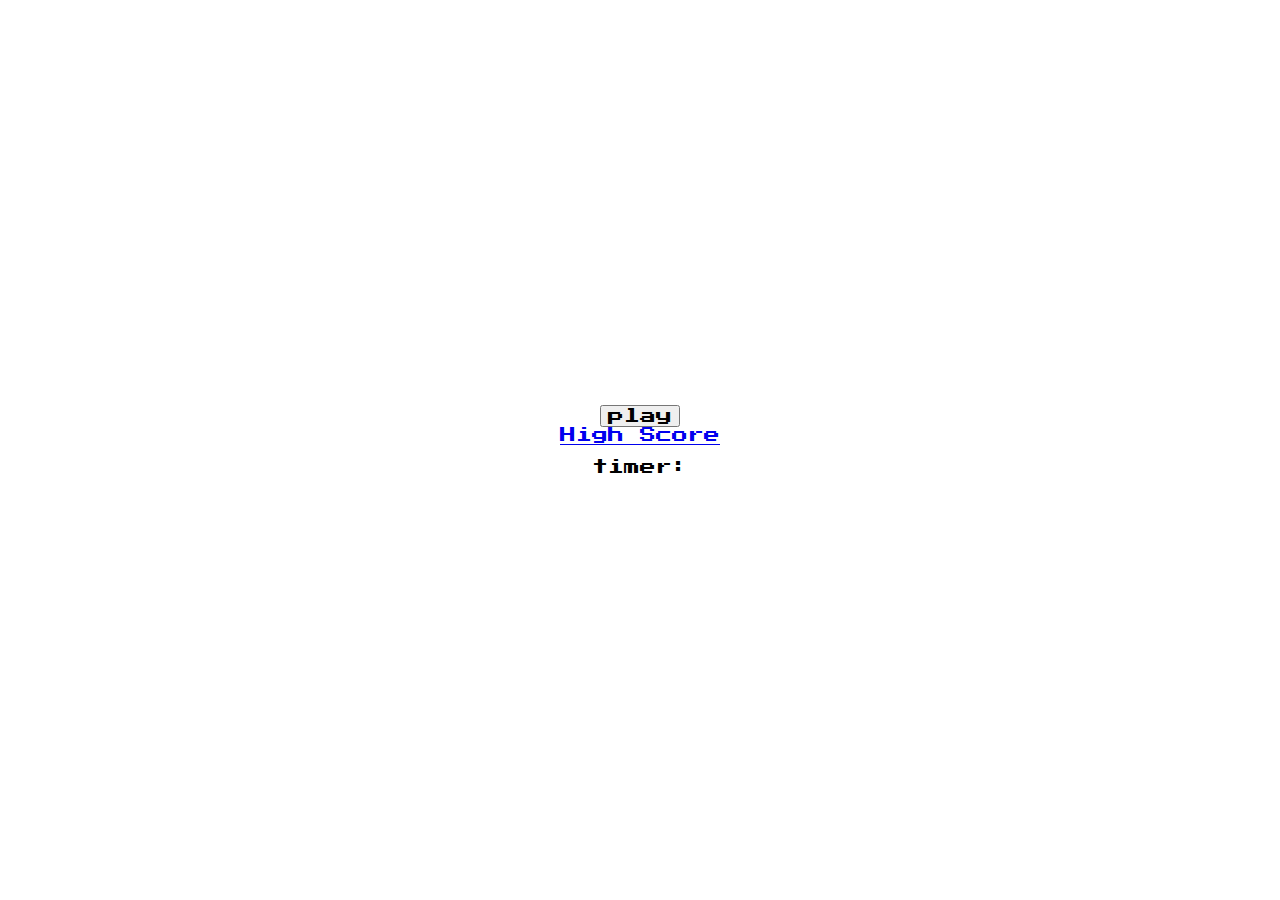
==== index.html @ 5f100ed1 "moved files and eddited more script.js" ====
<!DOCTYPE html>
<html lang="en">
<head>
    <meta charset="UTF-8"> 
    <meta http-equiv="X-UA-Compatible" content="IE=edge">
    <meta name="viewport" content="width=device-width, initial-scale=1.0">
    <link rel="stylesheet" href="assets/style.css">
    <title>Code Quiz Challange</title>
</head>
<body> 
    <main class="container">    
        <div id= "homescreen" class="flex-column flex-center"> 
           <h1>Start Game</h1> 
           <button id="startbutton" class="btn" type="button">play</button> 
           <a href="highscores.html" id="highscore-btn"            
            class="btn">High Score</a>
            <div id= "question-box"></div>
            <p> timer: <span id="time"></span></p>
            <div id="progressBar">
                <div id="progressBarFull"></div>
            </div>
         </div>    
        </div>

    </main>                  
    <script src="./assets/script.js"></script>
</body>
</html>

<!-- started right above the main closing tag -->
---- assets/style.css ----
@import url("https://fonts.googleapis.com/css2?family=Press+Start+2P&display=swap");

/* body {
     background-color: rgb(106, 90, 205)
    } */

* {
  box-sizing: border-box;
  font-size: 100%;
  font-family: "Press Start 2P", cursive;
}
h1 {
  font-size: 6rem;
  color: #fff;
  margin-bottom: 5rem;
}

h2 {
  font-size: 4.5rem;
  margin-bottom: 5rem;
}

.container {
  width: 100vw;
  height: 50vw;
  display: flex;
  justify-content: center;
  align-items: center;
  max-width: 75rem;
  margin: 0 auto;
  padding: 2rem;
}

.flex-column {
  display: flex;
  flex-direction: column;
}

.flex-center {
  justify-content: center;
  align-items: center;
}

.justify-center {
  justify-content: center;
}

.text-center {
  text-align: center;
}

/* .btn {
  font-size: 3rem;
  padding: 3rem 0;
  width: 30 rem;
  text-align:center;
  margin-bottom: 1rem;
  text-decoration: none;
  color: rgb(255, 0, 255);
  background: linear-gradient(90deg, rgb(60, 60, 60) 0%, rgb(0, 0, 0) 100%);
  border-radius: 4px;
} */

.btn:hover {
  cursor: pointer;
  box-shadow: 0 0.4rem 1.4rem 0 (#3c3c3c);
  transition: transform 150ms;
  transform: scale(1.03);
}

.btn[disabled]:hover {
  cursor: not-allowed;
  box-shadow: none;
  transform: none;
}

#highscore-btn {
  background: linear-gradient (90deg, rgb(255, 0, 0) 0%);
}

#highscore-btn:hover {
  box-shadow: 0 0.4rem 1.4rem 0 #3c3c3c;
}

.rightanswer {
  background: linear-gradient(45deg, rgba(0, 0, 255) 0%, rgb(0, 255, 255) 100%);
}


.wronganswer {
  background: linear-gradient(45deg, rgba(255, 0, 0) 0%, rgb(255, 0, 64) 100%);
}





@media screen and (max-width: 500px) {
  .decisions {
    min-width: 30rem;
  }
}
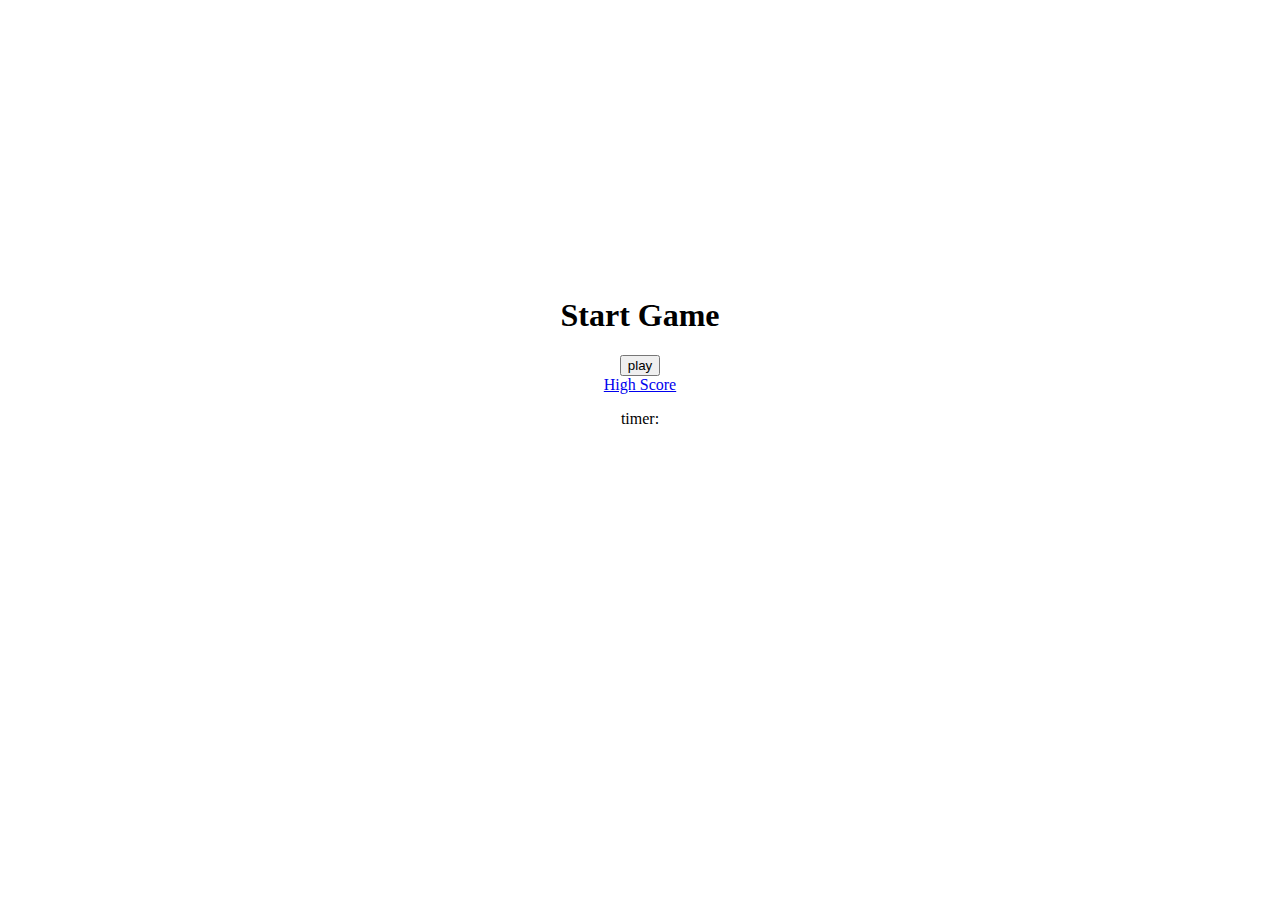
==== commit aed0d4d7: "updating highscores" ====
--- a/index.html
+++ b/index.html
@@ -27,5 +27,5 @@
 </body>
 </html>
 
-<!-- started right above the main closing tag --> 
+<!-- write comments below --> 
          --- a/assets/style.css
+++ b/assets/style.css
@@ -1,8 +1,8 @@
 @import url("https://fonts.googleapis.com/css2?family=Press+Start+2P&display=swap");
-
-/* body {
+/* 
+ body {
      background-color: rgb(106, 90, 205)
-    } */
+    } 
 
 * {
   box-sizing: border-box;
@@ -13,7 +13,7 @@
   font-size: 6rem;
   color: #fff;
   margin-bottom: 5rem;
-}
+} */
 
 h2 {
   font-size: 4.5rem;
@@ -48,8 +48,8 @@
 .text-center {
   text-align: center;
 }
-
-/* .btn {
+/* 
+ .btn {
   font-size: 3rem;
   padding: 3rem 0;
   width: 30 rem;
@@ -59,7 +59,7 @@
   color: rgb(255, 0, 255);
   background: linear-gradient(90deg, rgb(60, 60, 60) 0%, rgb(0, 0, 0) 100%);
   border-radius: 4px;
-} */
+}  */
 
 .btn:hover {
   cursor: pointer;
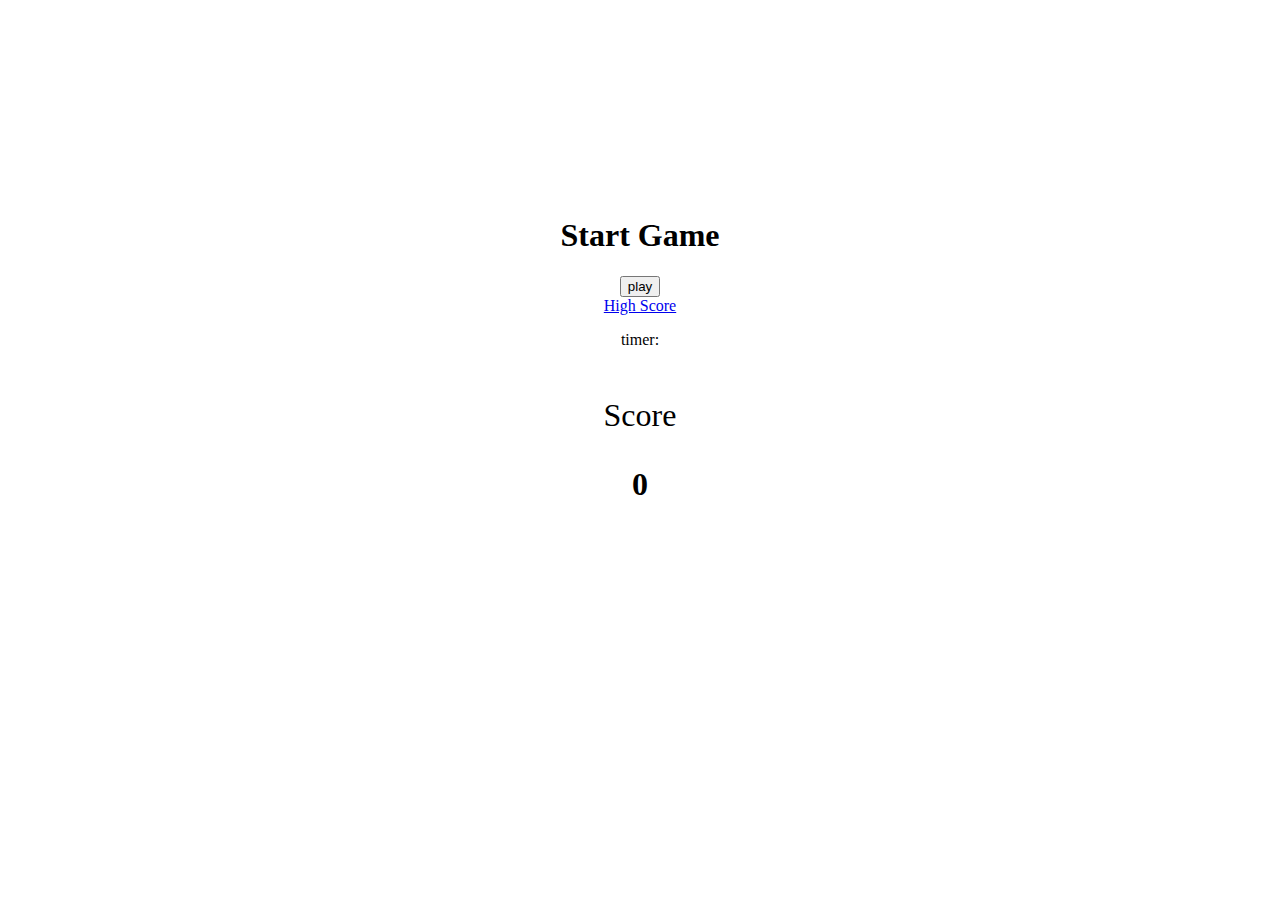
==== commit f31f75f0: "modified and added files" ====
--- a/index.html
+++ b/index.html
@@ -9,16 +9,28 @@
 </head>
 <body> 
     <main class="container">    
-        <div id= "homescreen" class="flex-column flex-center"> 
+        <div id= "game" class="flex-column flex-center"> 
            <h1>Start Game</h1> 
            <button id="startbutton" class="btn" type="button">play</button> 
-           <a href="highscores.html" id="highscore-btn"            
+           <a href="highscores.html" id="highscore-btn"  
+           <a href="highscores.js"  id="highscore-btn" 
             class="btn">High Score</a>
             <div id= "question-box"></div>
             <p> timer: <span id="time"></span></p>
-            <div id="progressBar">
-                <div id="progressBarFull"></div>
-            </div>
+            <!-- trying this here -->
+            <div  id="hud">
+                <div class="hud-item">
+                    <p id="progressText" class="hud-prefix">
+                        Score
+                      </p>
+                      <h1 class="hud-main-text" id="Score">
+                        0
+                    <!-- <div id="progressBar">
+                    <div id="progressBarFull"></div>    -->
+                    </div>
+                    </div>                           
+                </div>  
+             </div>
          </div>    
         </div>
 
--- a/assets/style.css
+++ b/assets/style.css
@@ -61,6 +61,7 @@
   border-radius: 4px;
 }  */
 
+
 .btn:hover {
   cursor: pointer;
   box-shadow: 0 0.4rem 1.4rem 0 (#3c3c3c);
@@ -86,17 +87,26 @@
   background: linear-gradient(45deg, rgba(0, 0, 255) 0%, rgb(0, 255, 255) 100%);
 }
 
-
 .wronganswer {
   background: linear-gradient(45deg, rgba(255, 0, 0) 0%, rgb(255, 0, 64) 100%);
 }
 
+#hud {
+  display: flex;
+  justify-content: space-between;
+}
 
+.hud-prefix {
+  text-align: center;
+  font-size: 2rem;
+}
 
-
-
-@media screen and (max-width: 500px) {
+.hud-main-text {
+  text-align: center;
+}
+  
+@media screen and (max-width: 700px) {
   .decisions {
     min-width: 30rem;
   }
-}+}
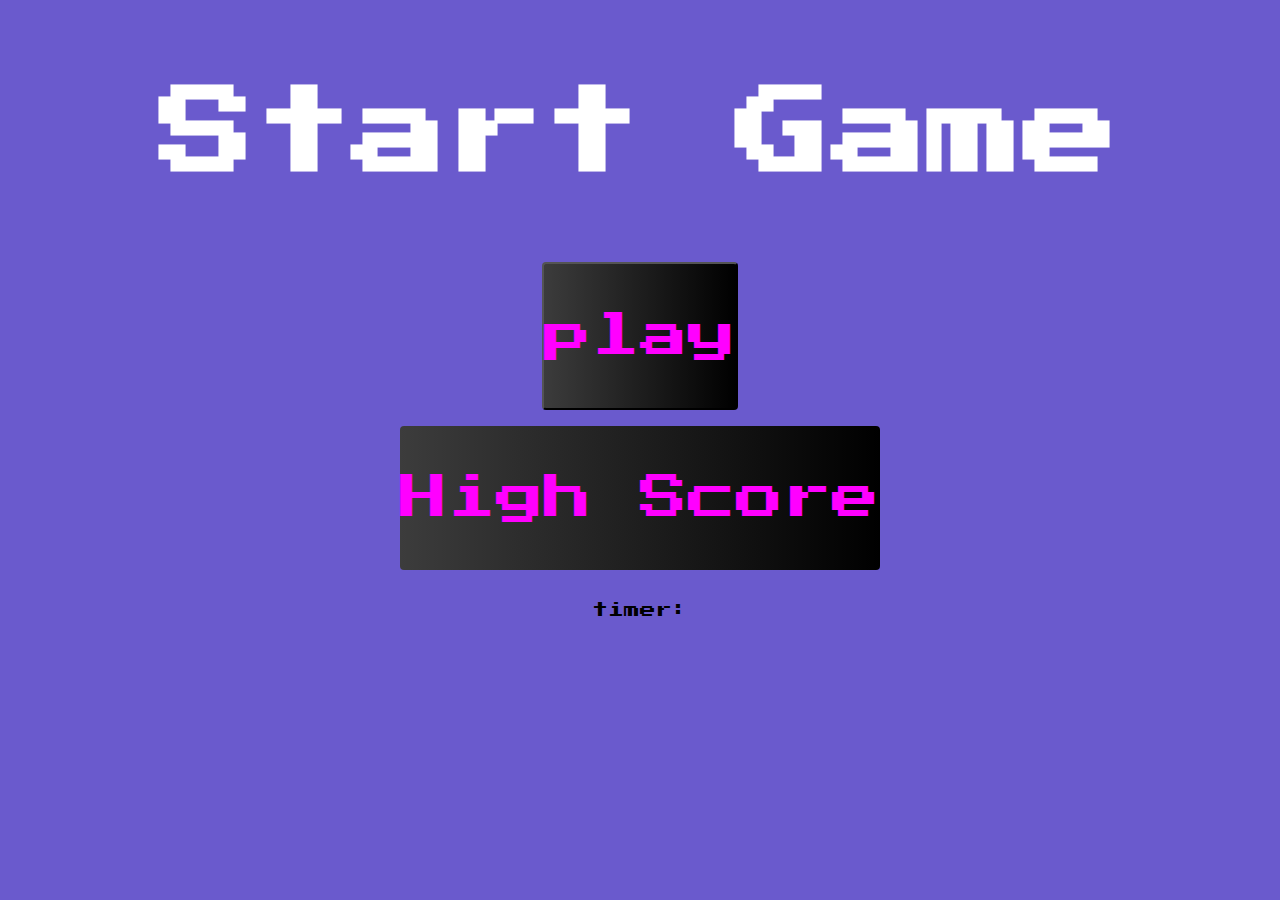
==== commit 751f7521: "updated script.js" ====
--- a/index.html
+++ b/index.html
@@ -20,11 +20,9 @@
             <!-- trying this here -->
             <div  id="hud">
                 <div class="hud-item">
-                    <p id="progressText" class="hud-prefix">
+                    <!-- <p id="progressText" class="hud-prefix">
                         Score
-                      </p>
-                      <h1 class="hud-main-text" id="Score">
-                        0
+                      </p> -->
                     <!-- <div id="progressBar">
                     <div id="progressBarFull"></div>    -->
                     </div>
--- a/assets/style.css
+++ b/assets/style.css
@@ -1,5 +1,5 @@
 @import url("https://fonts.googleapis.com/css2?family=Press+Start+2P&display=swap");
-/* 
+ 
  body {
      background-color: rgb(106, 90, 205)
     } 
@@ -13,7 +13,7 @@
   font-size: 6rem;
   color: #fff;
   margin-bottom: 5rem;
-} */
+} 
 
 h2 {
   font-size: 4.5rem;
@@ -48,7 +48,7 @@
 .text-center {
   text-align: center;
 }
-/* 
+ 
  .btn {
   font-size: 3rem;
   padding: 3rem 0;
@@ -59,7 +59,7 @@
   color: rgb(255, 0, 255);
   background: linear-gradient(90deg, rgb(60, 60, 60) 0%, rgb(0, 0, 0) 100%);
   border-radius: 4px;
-}  */
+} 
 
 
 .btn:hover {
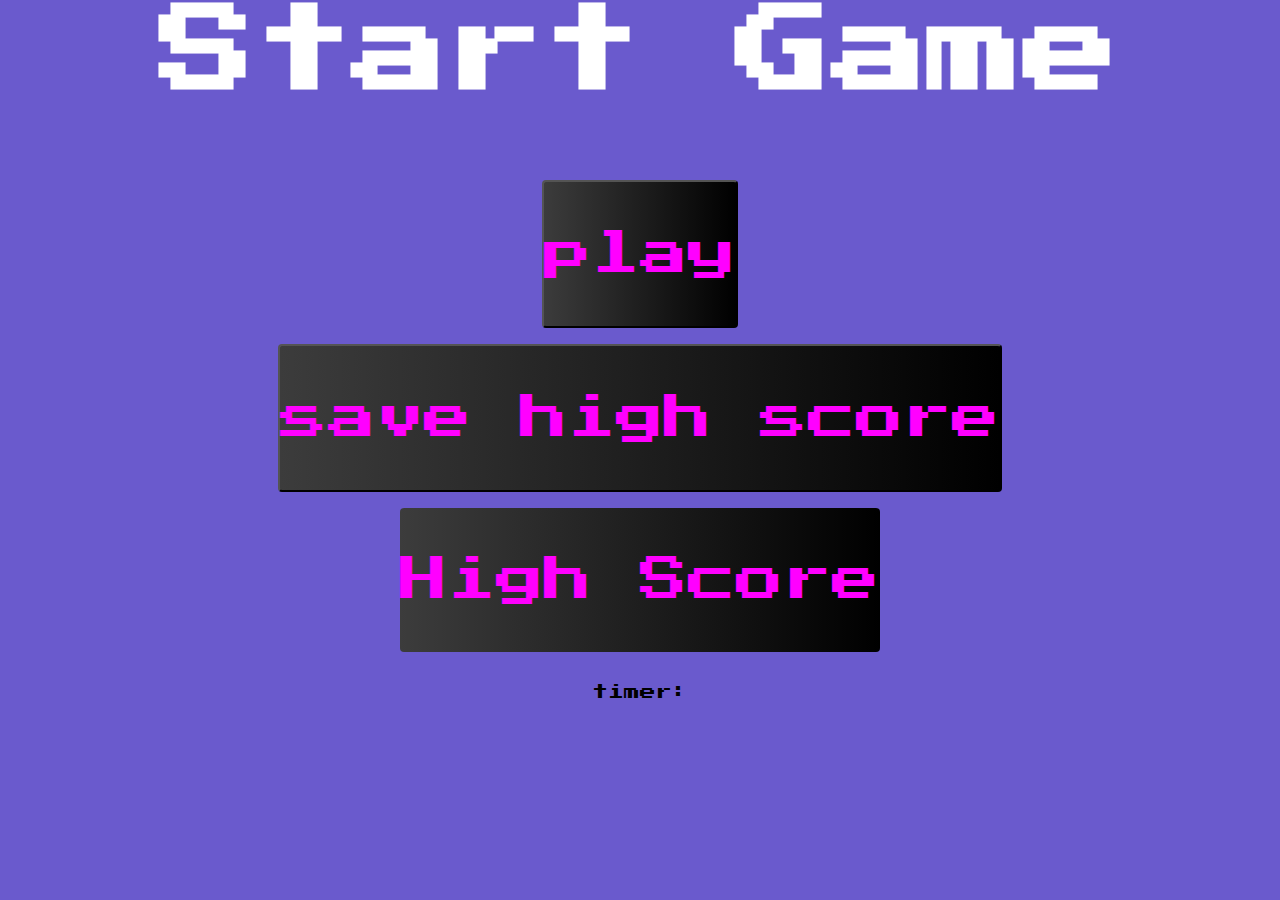
==== commit 142f0ec1: "updated all files" ====
--- a/index.html
+++ b/index.html
@@ -8,23 +8,17 @@
     <title>Code Quiz Challange</title>
 </head>
 <body> 
-    <main class="container">    
+    <main class="container"> 
         <div id= "game" class="flex-column flex-center"> 
            <h1>Start Game</h1> 
            <button id="startbutton" class="btn" type="button">play</button> 
-           <a href="highscores.html" id="highscore-btn"  
-           <a href="highscores.js"  id="highscore-btn" 
+           <button id="points" class="btn" type="button">save high score</button>
+           <a href="highscores.html" id="highscore-btn"
             class="btn">High Score</a>
             <div id= "question-box"></div>
             <p> timer: <span id="time"></span></p>
-            <!-- trying this here -->
             <div  id="hud">
                 <div class="hud-item">
-                    <!-- <p id="progressText" class="hud-prefix">
-                        Score
-                      </p> -->
-                    <!-- <div id="progressBar">
-                    <div id="progressBarFull"></div>    -->
                     </div>
                     </div>                           
                 </div>  
@@ -36,6 +30,3 @@
     <script src="./assets/script.js"></script>
 </body>
 </html>
-
-<!-- write comments below --> 
-         --- a/assets/style.css
+++ b/assets/style.css
@@ -1,8 +1,8 @@
 @import url("https://fonts.googleapis.com/css2?family=Press+Start+2P&display=swap");
- 
- body {
-     background-color: rgb(106, 90, 205)
-    } 
+
+body {
+  background-color: rgb(106, 90, 205);
+}
 
 * {
   box-sizing: border-box;
@@ -13,7 +13,7 @@
   font-size: 6rem;
   color: #fff;
   margin-bottom: 5rem;
-} 
+}
 
 h2 {
   font-size: 4.5rem;
@@ -48,19 +48,18 @@
 .text-center {
   text-align: center;
 }
- 
- .btn {
+
+.btn {
   font-size: 3rem;
   padding: 3rem 0;
   width: 30 rem;
-  text-align:center;
+  text-align: center;
   margin-bottom: 1rem;
   text-decoration: none;
   color: rgb(255, 0, 255);
   background: linear-gradient(90deg, rgb(60, 60, 60) 0%, rgb(0, 0, 0) 100%);
   border-radius: 4px;
-} 
-
+}
 
 .btn:hover {
   cursor: pointer;
@@ -104,7 +103,7 @@
 .hud-main-text {
   text-align: center;
 }
-  
+
 @media screen and (max-width: 700px) {
   .decisions {
     min-width: 30rem;
